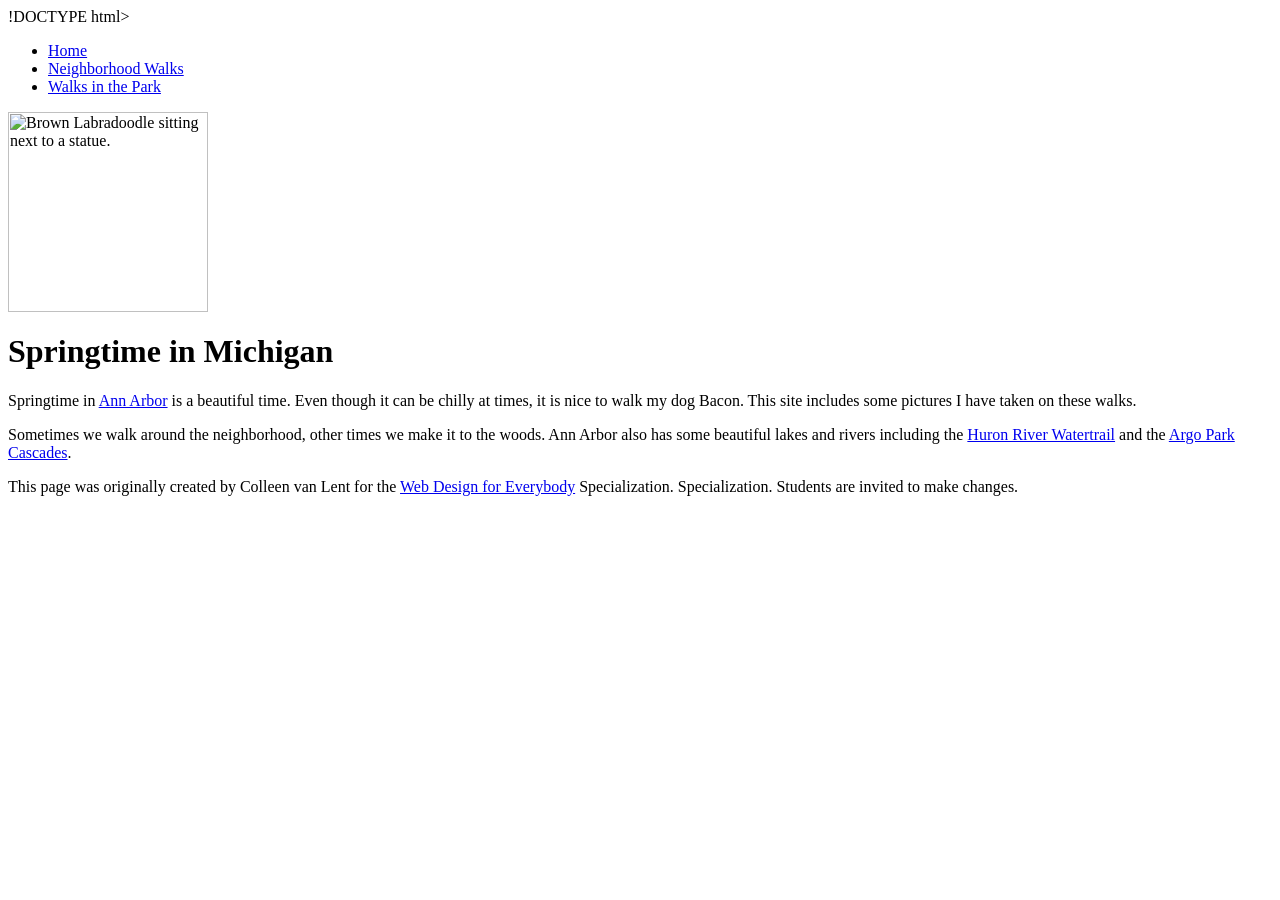
==== index.html @ ef5778a7 "Create index.html" ====
!DOCTYPE html>
<html lang="en">

<head>
  <meta charset="utf-8">
  <meta name="viewport" content="width=device-width">
  <title>Springtime In Michigan</title>
  <link rel="stylesheet" href="C:\Users\18\HANA.HTML\style.css"
  <!-- You will need to link to the CSS file -->
</head>

<body>
  <header>
    <nav>
      <ul>
        <li><a href="index.html">Home</a></li>
        <li><a href="C:\Users\18\HANA.HTML\neighbourhood.html">Neighborhood Walks</a></li>
        <li><a href="C:\Users\18\HANA.HTML\parks.html">Walks in the Park</a></li>
      </ul>
    </nav>
    <img src="" width="200" alt="Brown Labradoodle sitting next to a statue.">
    <h1>Springtime in Michigan</h1>
  </header>
  <main>
    <p>Springtime in <a href="https://www.michigan.org/city/ann-arbor">Ann Arbor</a> is a beautiful time. Even though
      it can be chilly at times, it is nice to walk my dog Bacon. This site includes some pictures I have taken on
      these walks. </p>

    <p>Sometimes we walk around the neighborhood, other times we make it to the woods. Ann Arbor also has some
      beautiful lakes and rivers including the <a
        href="https://www.annarbor.org/things-to-do/recreation-outdoors/huron-river/">Huron River Watertrail</a> and
      the <a href="https://www.a2gov.org/departments/Parks-Recreation/parks-places/argo/pages/default.aspx">Argo Park
        Cascades</a>.</p>

  </main>
  <footer>
    <p>This page was originally created by Colleen van Lent for the <a
        href="https://www.coursera.org/specializations/web-design"> Web Design for Everybody</a> Specialization.
      Specialization. Students are invited to make changes.</p>
  </footer>

</body>

</html>
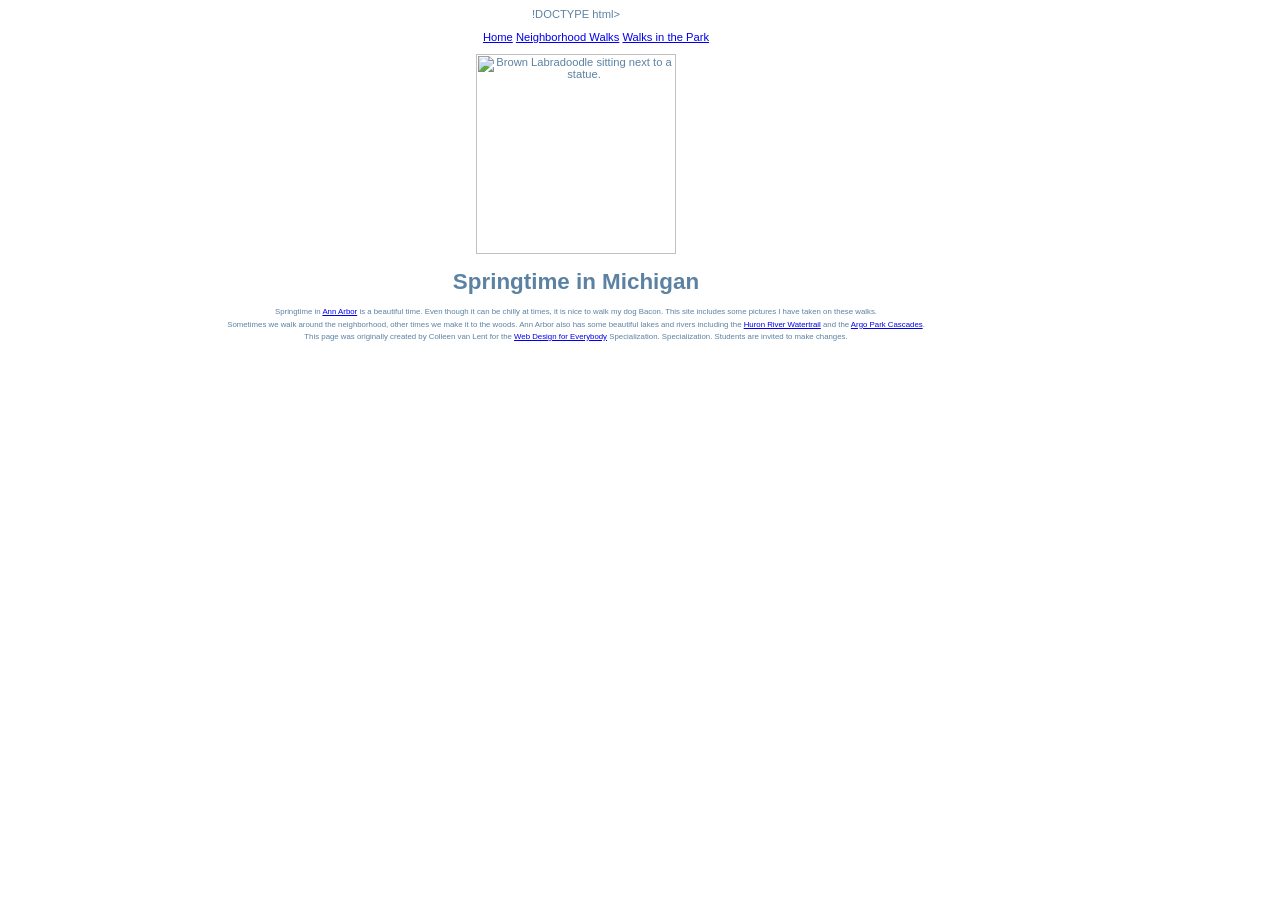
==== commit 05b8ff07: "Update index.html" ====
--- a/index.html
+++ b/index.html
@@ -5,7 +5,7 @@
   <meta charset="utf-8">
   <meta name="viewport" content="width=device-width">
   <title>Springtime In Michigan</title>
-  <link rel="stylesheet" href="C:\Users\18\HANA.HTML\style.css"
+  <link rel="stylesheet" href="stylesheet.css"
   <!-- You will need to link to the CSS file -->
 </head>
 
--- a/stylesheet.css
+++ b/stylesheet.css
@@ -0,0 +1,27 @@
+html {
+  height: 90%;
+  width: 90%;
+}
+
+body,
+main,
+footer {
+  font-family: Arial, Helvetica, sans-serif;
+  font-size: 70%;
+  color: #5c82a3;
+  text-align: center
+}
+
+h1 {
+  background-color,
+  nav;
+  : #d0d4d7;
+}
+
+li {
+  display: inline-block;
+}
+
+p {
+  line-height: 55%;
+}
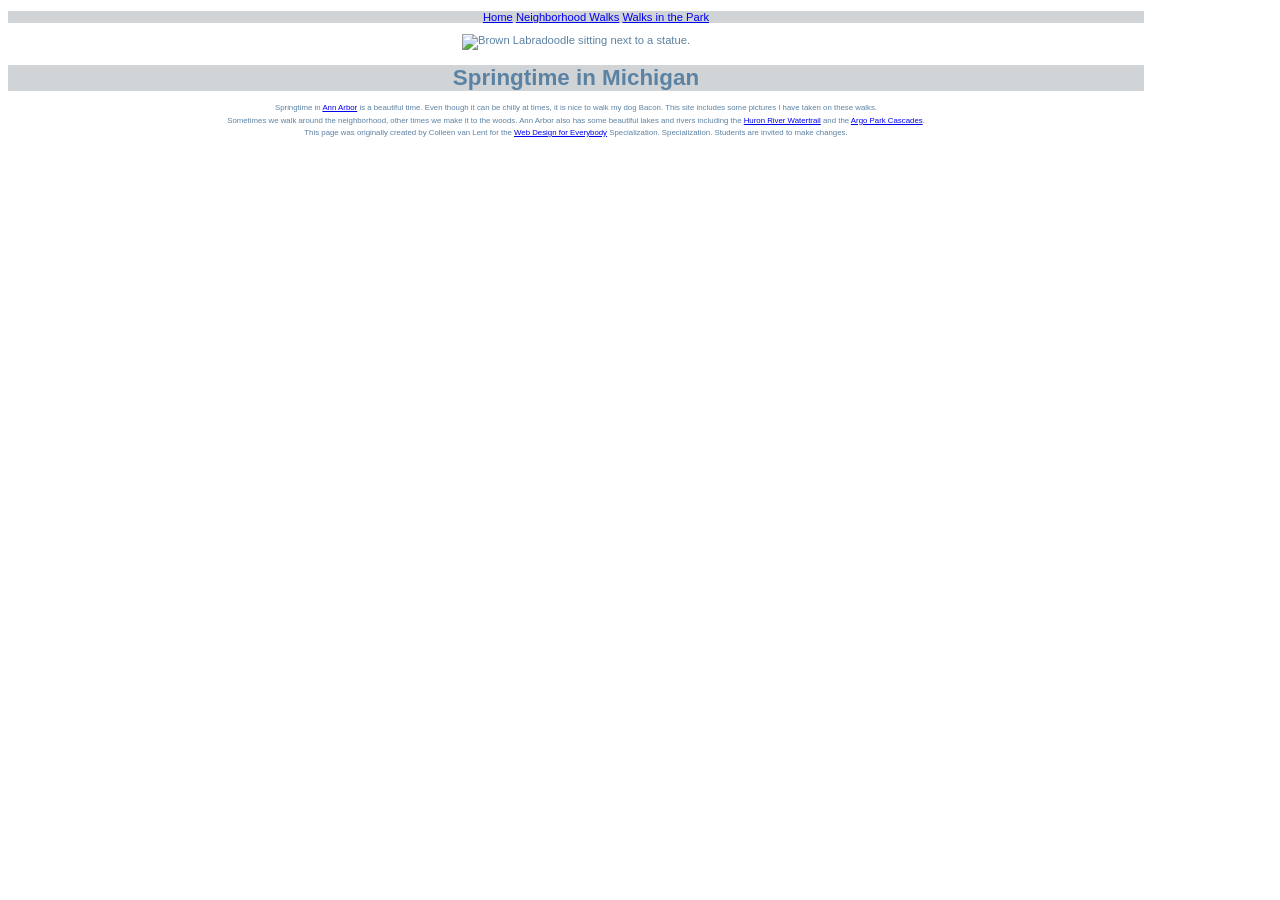
==== commit 88ad6b95: "Update index.html" ====
--- a/index.html
+++ b/index.html
@@ -1,4 +1,4 @@
-!DOCTYPE html>
+<!DOCTYPE html>
 <html lang="en">
 
 <head>
@@ -6,6 +6,10 @@
   <meta name="viewport" content="width=device-width">
   <title>Springtime In Michigan</title>
   <link rel="stylesheet" href="stylesheet.css"
+  <link rel="neighborhood.html" href="https://github.com/HANA-CSS-HTML/HANA-CSS-HTML/blob/main/Neighborhood.html#:~:text=t-,Neighborhood.html,-index.html">
+  <link rel="parks.html" href="https://github.com/HANA-CSS-HTML/HANA-CSS-HTML/blob/main/parks.html#:~:text=index.html-,parks.html,-stylesheet.css"
+  
+    
   <!-- You will need to link to the CSS file -->
 </head>
 
